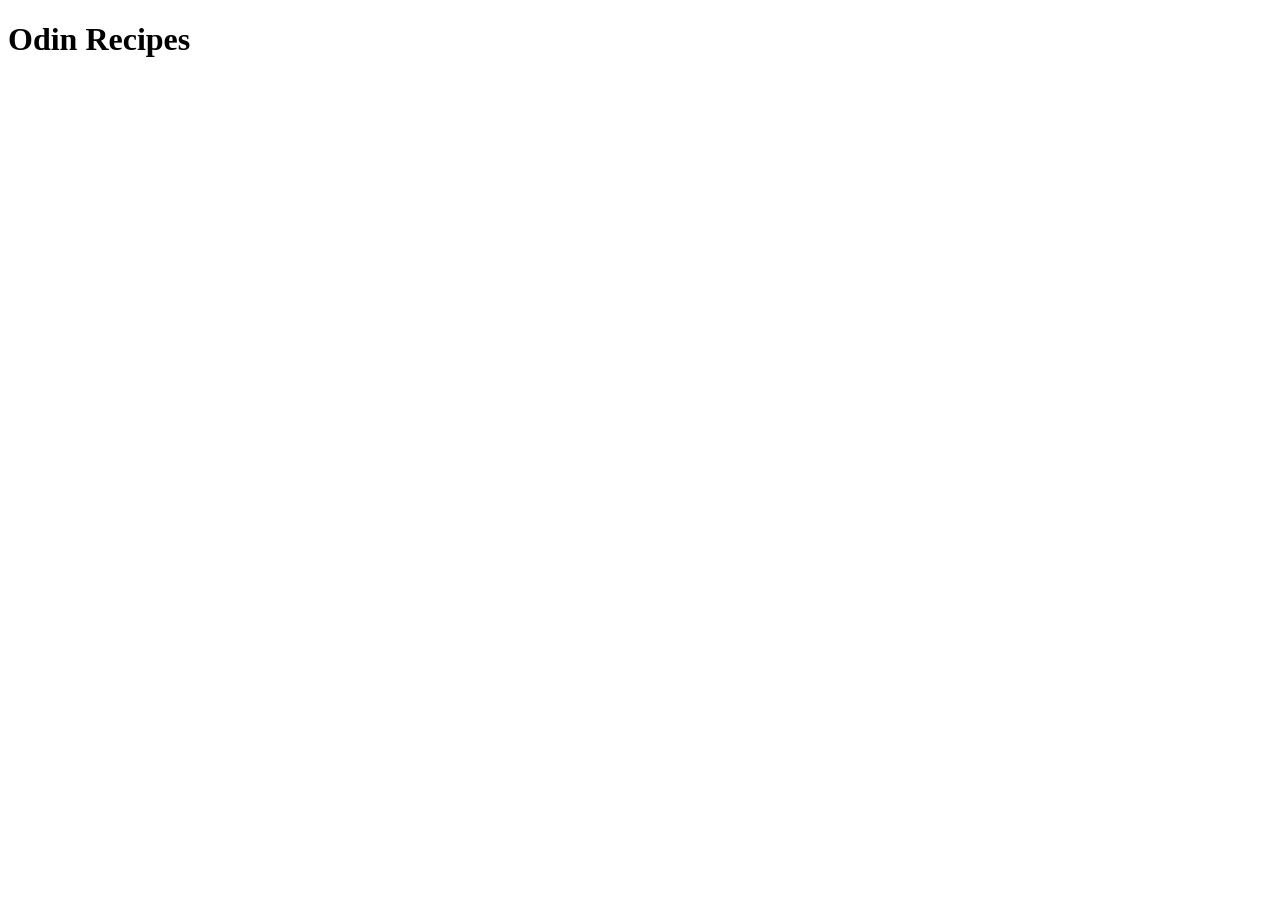
==== src/index.html @ 7890c51f "feat: Added usual HTML boilerplate" ====
<!DOCTYPE html>
<html lang="en">
  <head>
    <meta charset="UTF-8">
    <meta name="viewport" content="width=device-width, initial-scale=1.0">
    <title>Odin Recipes</title>
  </head>
  <body>
    <h1>Odin Recipes</h1>
  </body>
</html>
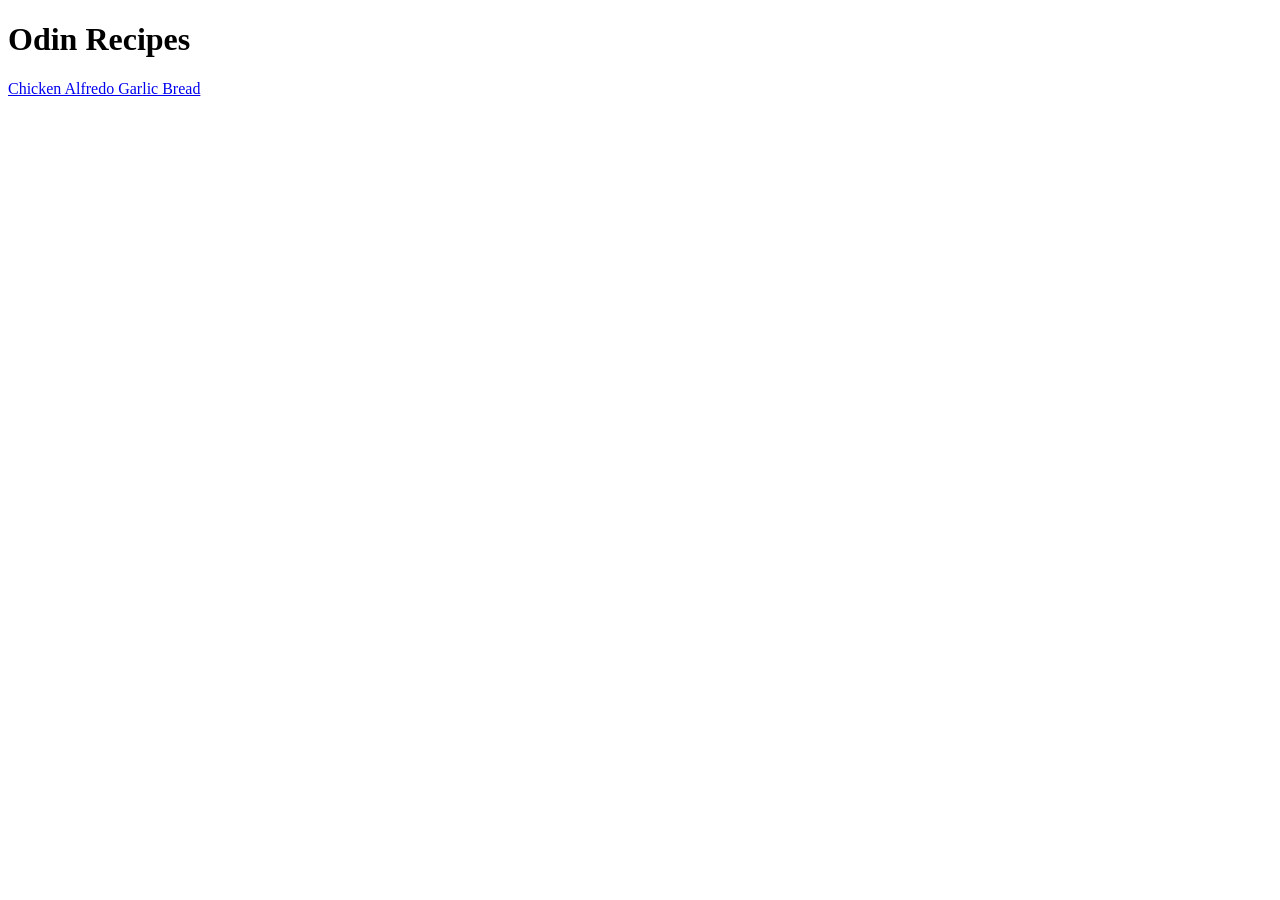
==== commit 0d66bac2: "feat: Added Chicken Alfredo recipe" ====
--- a/src/index.html
+++ b/src/index.html
@@ -7,5 +7,7 @@
   </head>
   <body>
     <h1>Odin Recipes</h1>
+
+    <a href="recipes/chicken.html">Chicken Alfredo Garlic Bread</a>
   </body>
 </html>
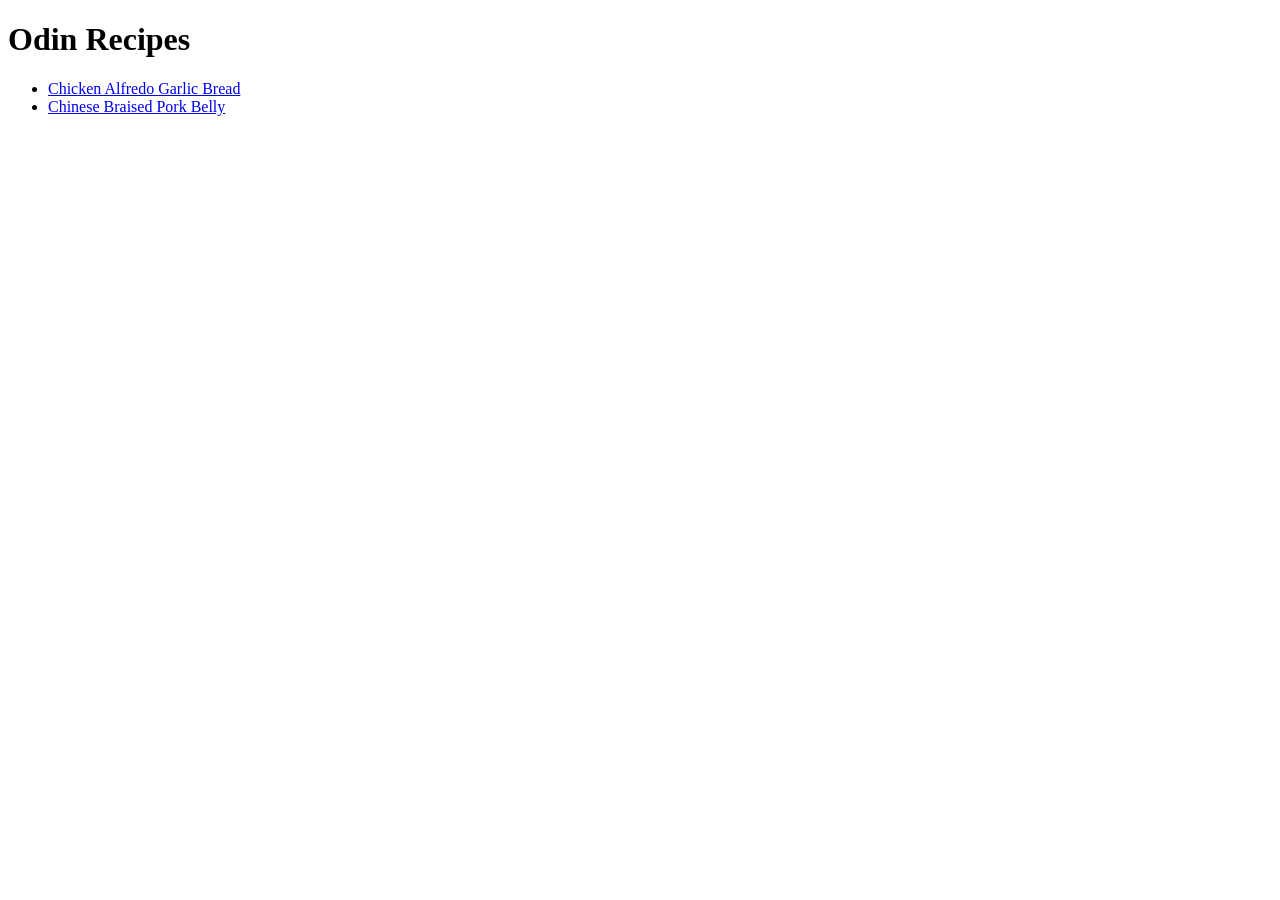
==== commit 981af931: "feat: Added Chinese Braised recipe" ====
--- a/src/index.html
+++ b/src/index.html
@@ -8,6 +8,9 @@
   <body>
     <h1>Odin Recipes</h1>
 
-    <a href="recipes/chicken.html">Chicken Alfredo Garlic Bread</a>
+    <ul>
+      <li><a href="recipes/chicken.html">Chicken Alfredo Garlic Bread</a></li>
+      <li><a href="recipes/chinese-pork.html">Chinese Braised Pork Belly</a></li>
+    </ul>
   </body>
 </html>
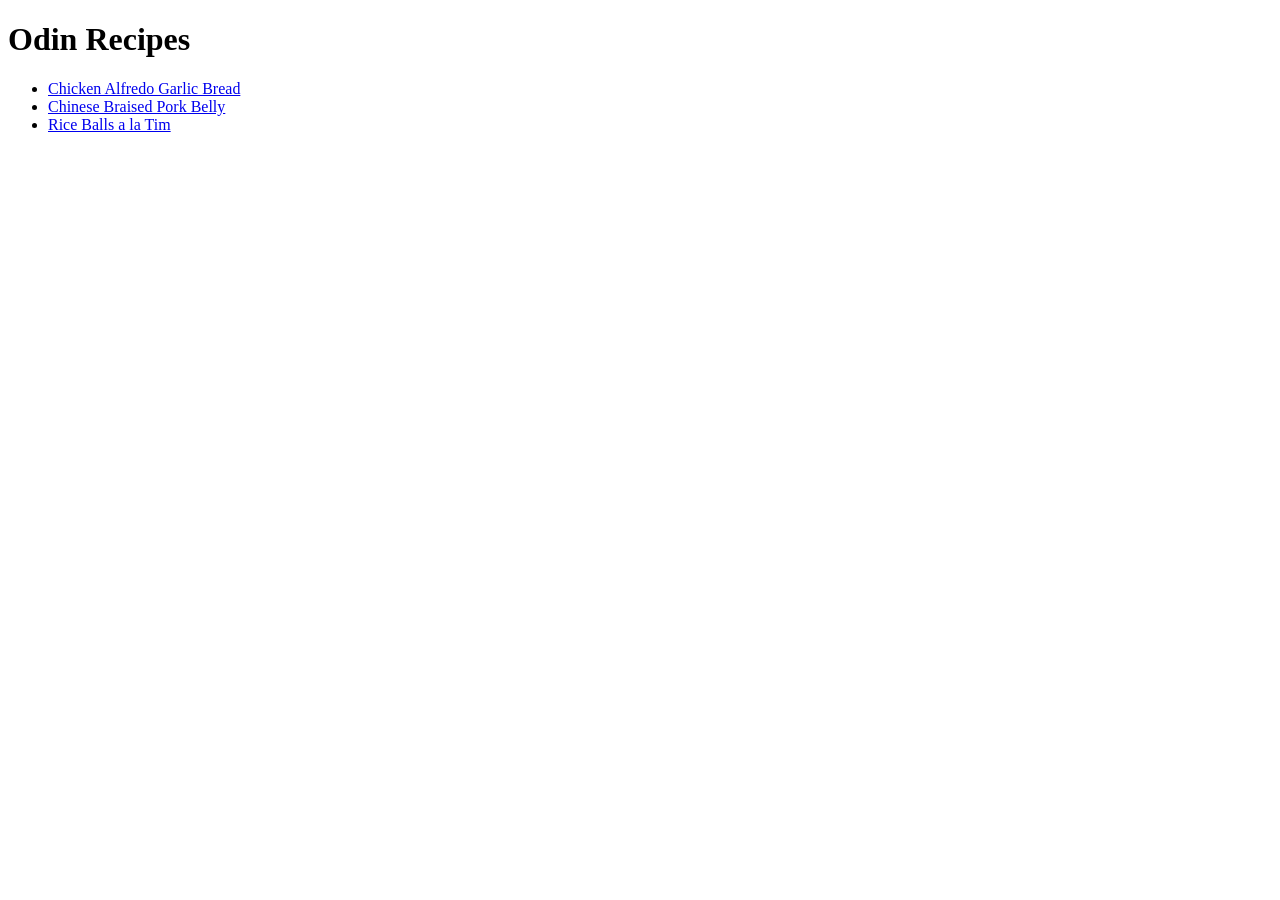
==== commit dbe001b4: "feat: Added Rice Balls recipe" ====
--- a/src/index.html
+++ b/src/index.html
@@ -11,6 +11,7 @@
     <ul>
       <li><a href="recipes/chicken.html">Chicken Alfredo Garlic Bread</a></li>
       <li><a href="recipes/chinese-pork.html">Chinese Braised Pork Belly</a></li>
+      <li><a href="recipes/rice-balls.html">Rice Balls a la Tim</a></li>
     </ul>
   </body>
 </html>
